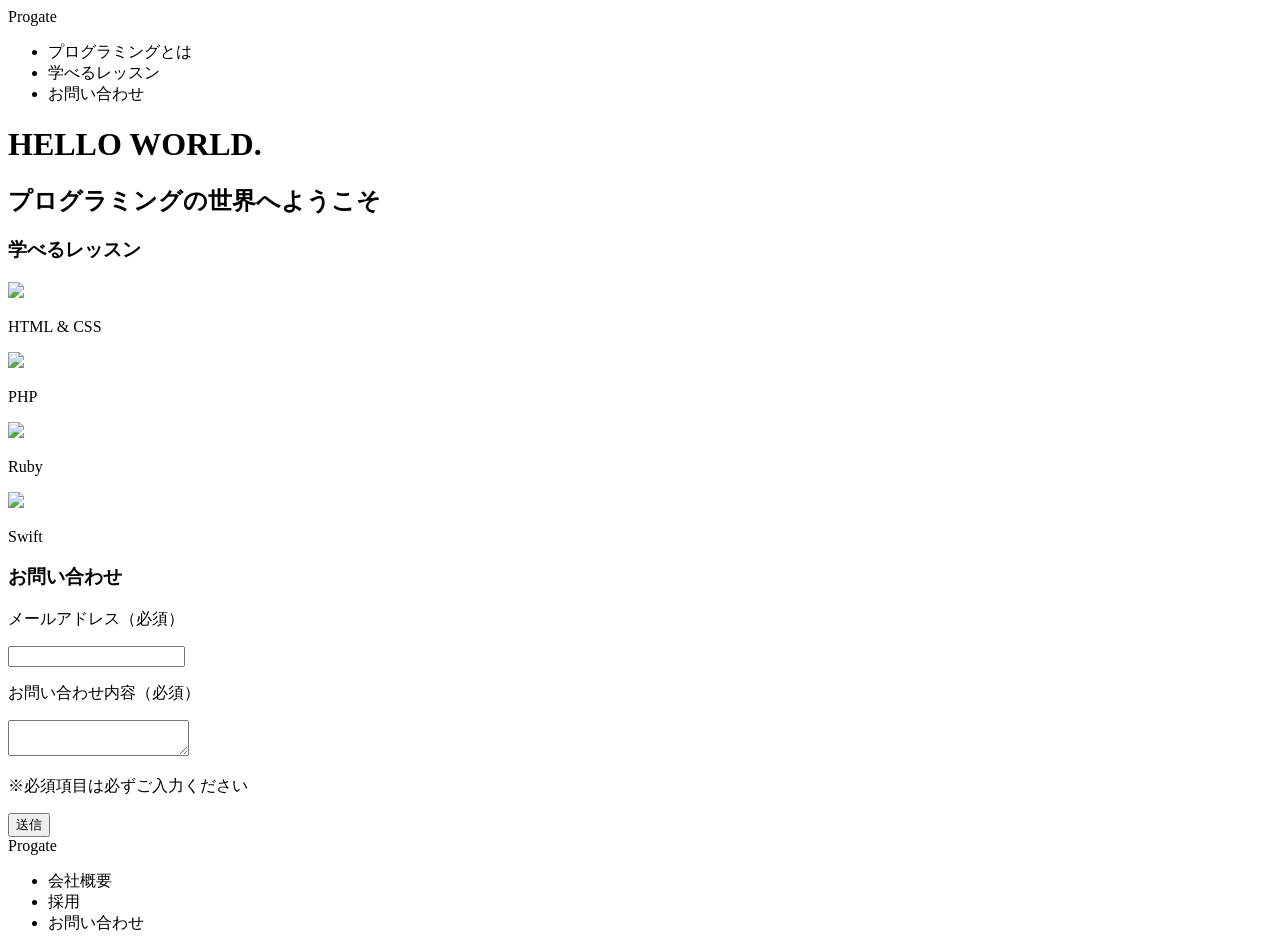
==== Intro.html @ a165e986 "初期フォルダup再" ====
<!DOCTYPE html>
<html>
  <head>
    <meta charset="utf-8">
    <title>Progate</title>
    <link rel="stylesheet" href="stylesheet.css">
  </head>
  <body>
    <div class="header">
      <div class="header-logo">Progate</div>
      <div class="header-list">
        <ul>
          <li>プログラミングとは</li>
          <li>学べるレッスン</li>
          <li>お問い合わせ</li>
        </ul>
      </div>
    </div>

    <div class="main">
      <div class="copy-container">
        <h1>HELLO WORLD<span>.</span></h1>
        <h2>プログラミングの世界へようこそ</h2>
      </div>
      
      <div class="contents">
        <h3 class="section-title">学べるレッスン</h3>
        <div class="contents-item">
          <img src="https://s3-ap-northeast-1.amazonaws.com/progate/shared/images/lesson/html/study/html.svg">
          <p>HTML & CSS</p>
        </div>
        <div class="contents-item">
          <img src="https://s3-ap-northeast-1.amazonaws.com/progate/shared/images/lesson/html/study/php.svg">
          <p>PHP</p>
        </div>
        <div class="contents-item">
          <img src="https://s3-ap-northeast-1.amazonaws.com/progate/shared/images/lesson/html/study/ruby.svg">
          <p>Ruby</p>
        </div>
        <div class="contents-item">
          <img src="https://s3-ap-northeast-1.amazonaws.com/progate/shared/images/lesson/html/study/swift.svg">
          <p>Swift</p>
        </div>
      </div>
      
      <div class="contact-form">
        <h3 class="section-title">お問い合わせ</h3>
        <p>メールアドレス（必須）</p>
        <!-- <input>要素を追加してください -->
        <input>
        
        <p>お問い合わせ内容（必須）</p>
        <!-- <textarea>要素を追加してください -->
        <textarea></textarea>
        
        <p>※必須項目は必ずご入力ください</p>
        <!-- <input>要素を追加してください -->
        <input class="contact-submit" type="submit" value="送信">
        
      </div>
    </div>

    <div class="footer">
      <div class="footer-logo">Progate</div>
      <div class="footer-list">
        <ul>
          <li>会社概要</li>
          <li>採用</li>
          <li>お問い合わせ</li>
        </ul>
      </div>
    </div>
  </body>
</html>
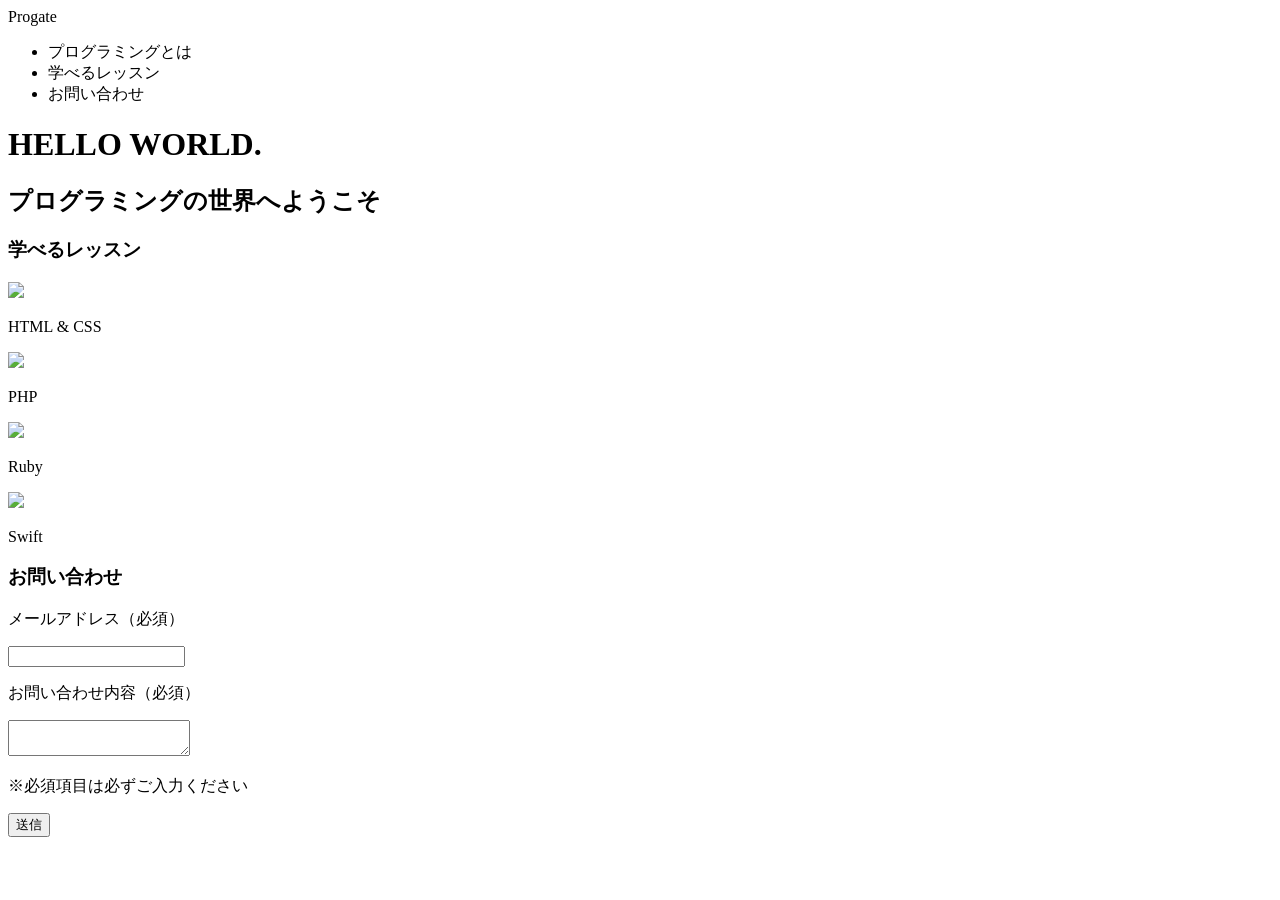
==== commit 6c52cea9: "test" ====
--- a/Intro.html
+++ b/Intro.html
@@ -59,16 +59,5 @@
         
       </div>
     </div>
-
-    <div class="footer">
-      <div class="footer-logo">Progate</div>
-      <div class="footer-list">
-        <ul>
-          <li>会社概要</li>
-          <li>採用</li>
-          <li>お問い合わせ</li>
-        </ul>
-      </div>
-    </div>
   </body>
 </html>
